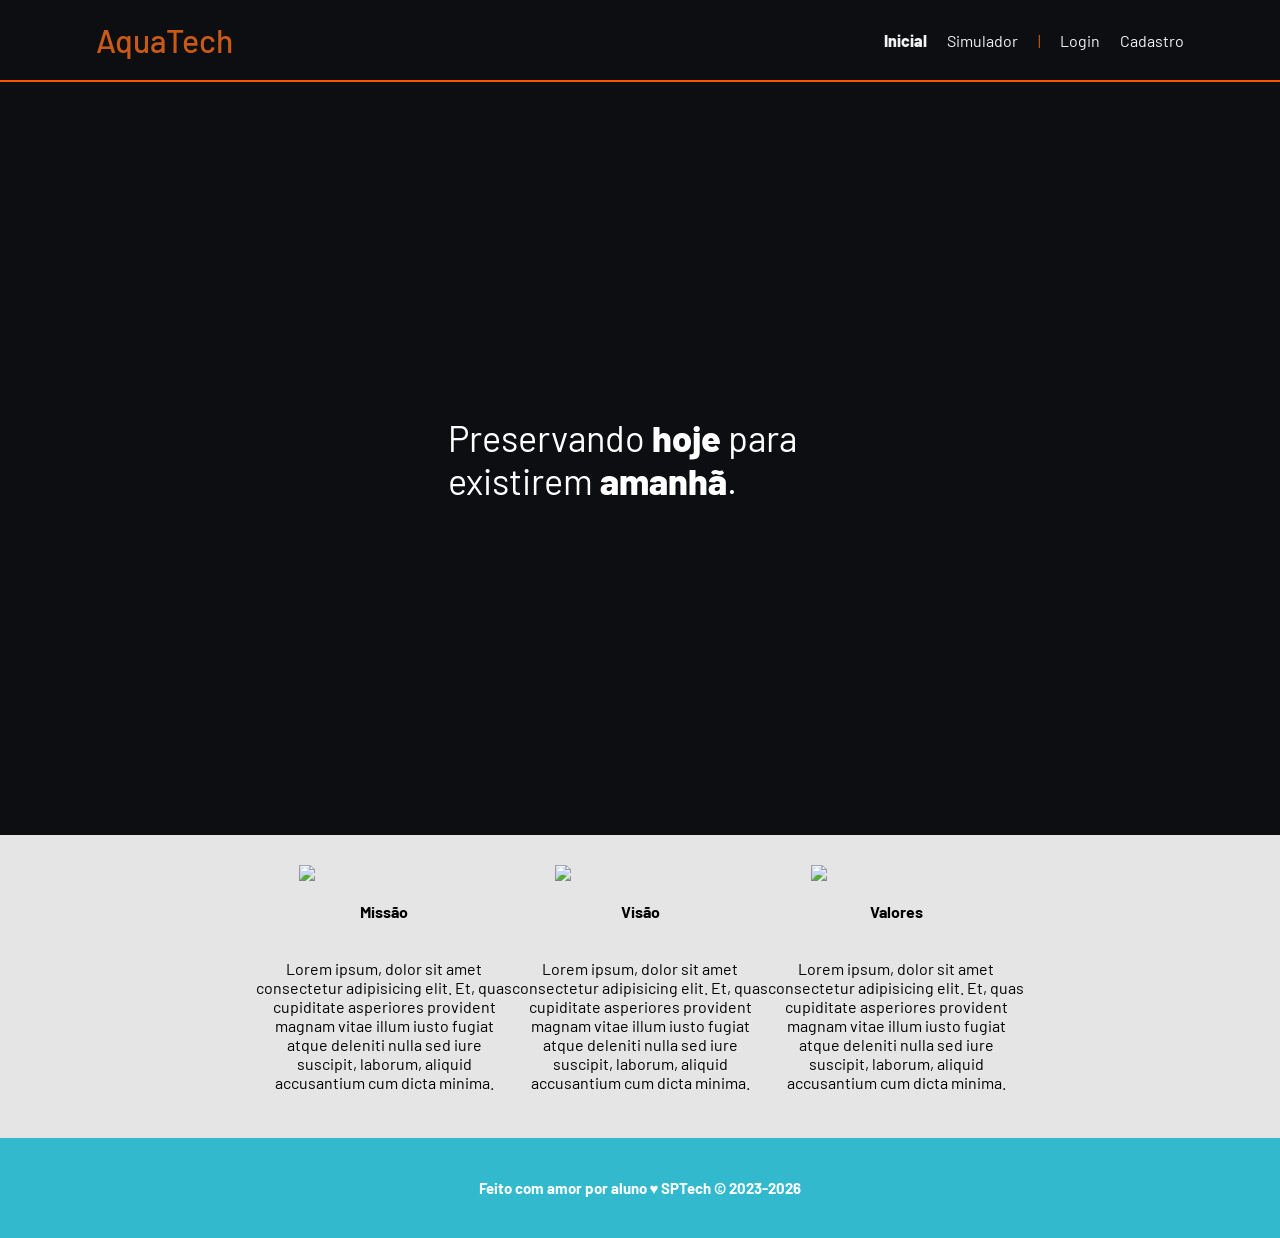
==== web-data-viz/public/index.html @ 4a639823 "Feat: Adicionando Web-Data_Viz ao meu repositório." ====
<!DOCTYPE html>
<html lang="en">

<head>
    <meta charset="UTF-8">
    <meta http-equiv="X-UA-Compatible" content="IE=edge">
    <meta name="viewport" content="width=device-width, initial-scale=1.0">

    <title>AquaTech | Página Inicial</title>

    <script src="./js/sessao.js"></script>

    <link rel="stylesheet" href="./css/estilo.css">
    <link rel="icon" href="./assets/icon/favicon2.ico">
    <link rel="preconnect" href="https://fonts.gstatic.com">
</head>

<body>
    <div class="header">
      <div class="container">
        <h1 class="titulo">AquaTech</h1>
        <ul class="navbar">
          <li class="agora">
            <a href="#">Inicial</a>
          </li>
          <li>
            <a href="simulador.html">Simulador</a>
          </li>
          <li>|</li>
          <li>
            <a href="login.html">Login</a>
          </li>
          <li>
            <a href="cadastro.html">Cadastro</a>
          </li>
        </ul>
      </div>
    </div>
  
    <div class="banner">
      <div class="container">
        <p>Preservando <span>hoje</span> para existirem <span>amanhã</span>.</p>
      </div>
    </div>
  
    <div class="social">
      <div class="container">
        <div class="boxes">
          <div class="box">
            <img src="assets/imgs/planet-earth_color.png">
            <h4>Missão</h4>
            <p>Lorem ipsum, dolor sit amet consectetur adipisicing elit. Et, quas cupiditate asperiores provident magnam
              vitae illum iusto fugiat atque deleniti nulla sed iure suscipit, laborum, aliquid accusantium cum dicta
              minima.</p>
          </div>
          <div class="box">
            <img src="assets/imgs/lightbulb_color.png">
            <h4>Visão</h4>
            <p>Lorem ipsum, dolor sit amet consectetur adipisicing elit. Et, quas cupiditate asperiores provident magnam
              vitae illum iusto fugiat atque deleniti nulla sed iure suscipit, laborum, aliquid accusantium cum dicta
              minima.</p>
          </div>
          <div class="box">
            <img src="assets/imgs/growth_color.png">
            <h4>Valores</h4>
            <p>Lorem ipsum, dolor sit amet consectetur adipisicing elit. Et, quas cupiditate asperiores provident magnam
              vitae illum iusto fugiat atque deleniti nulla sed iure suscipit, laborum, aliquid accusantium cum dicta
              minima.</p>
          </div>
        </div>
      </div>
    </div>
  
    <div class="footer">
      <div class="container">
        <h4>Feito com amor por aluno &hearts; SPTech &copy; 2023-2026</h4>
      </div>
    </div>
  </body>

</html>
---- web-data-viz/public/css/estilo.css ----
@import url('https://fonts.googleapis.com/css2?family=Barlow:ital,wght@0,100;0,200;0,300;0,400;0,500;0,600;0,700;0,800;0,900;1,100;1,200;1,300;1,400;1,500;1,600;1,700;1,800;1,900&display=swap');

body {
  margin: 0;
  padding: 0;
  font-family: 'Barlow', 'Segoe UI', 'Segoe UI', Tahoma, Geneva, Verdana, sans-serif;
  background-color: #0d0e12;
}

:root {
  --tamanho-header: 80px;
  --tamanho-banner: calc(100vh - var(--tamanho-header) - var(--tamanho-footer) - 2px);
  --tamanho-simulador: calc(100vh - var(--tamanho-header) - var(--tamanho-footer) - 2px);
  --tamanho-login: calc(100vh - var(--tamanho-header) - var(--tamanho-footer) - 2px);
  --tamanho-footer: 65px;
}

.container {
  display: flex;
  width: 60%;
  margin: auto;
}

.header {
  height: var(--tamanho-header);
  border-bottom: 2px solid #FF5500;
}

.header .container {
  justify-content: space-between;
  width: 85%;
  align-items: center;
  height: 100%;
}

.header a {
  text-decoration: none;
  color: #F2F2F2;
}

.agora {
  color: #C85A17;
  font-weight: 800;
}

.navbar {
  width: 300px;
  display: flex;
  align-items: center;
  justify-content: space-between;
  list-style: none;
  color: #C85A17;
}

.titulo {
  color: #C85A17;
  width: fit-content;
  font-weight: 500;
}

.header h1 {
  margin: 0;
}

/* BANNER */

.banner {
  height: var(--tamanho-banner);
  color: white;
  background-image: url('../assets/imgs/bg-jelly-fish-para-home.png');
  background-size: cover;
}

.banner .container {
  justify-content: center;
  align-items: center;
  height: 100%;
}

.banner .container p {
  width: 50%;
  margin: 0;
  padding: 0;
  font-size: 36px;
}

.banner .container span {
  font-weight: 800;
}

/* MISSÃO VISÃO VALORES */

.social {
  background-color: #e5e5e5;
  display: flex;
}

.social .container {
  justify-content: center;
}

.box img {
  width: 170px;
}

.social .container .boxes {
  display: flex;
  justify-content: space-between;
  width: 100%;
  padding: 30px 0;
}

.social p {
  text-align: center;
}

.box {
  display: flex;
  flex-direction: column;
  align-items: center;
}

/* FOOTER */

.footer {
  background-color: #32b9cd;
  height: 100px;
  color: #fff;
  display: flex;
  font-size: 15px;
}

.footer .container {
  justify-content: center;
  text-align: center;
}

.footer .container .version {
  font-size: 12px;
}

/* LOGIN */

.login {
  height: var(--tamanho-login);
  background-color: #0d0e12;
  background-size: cover;
}

.login .container {
  justify-content: center;
  align-items: center;
  height: 100%;
}

.card {
  width: 50%;
  background-color: #16171d;
  border-radius: 10px;
  display: flex;
  align-items: center;
  justify-content: space-evenly;
  color: #FF5500;
  flex-direction: column;
  height: fit-content;
  padding: 55px 0;
}

.card h2 {
  margin: 0;
  font-size: 30px;
}

.formulario {
  display: flex;
  height: 90%;
  width: 80%;
  justify-content: space-around;
  flex-direction: column;
}

.formulario span {
  font-size: 15px;
  font-weight: 800;
}

.formulario input {
  /* border: 2px solid #32b9cd; */
  background-color: #2a2a2a;
  text-align: center;
  border-radius: 5px;
  margin: 0;
  border: none;
}

.formulario select {
  /* border: 2px solid #32b9cd; */
  background-color: white;
  color: gray;
  height: 36px;
  text-align: center;
  border-radius: 10px;
  margin: 0;
}

.campo {
  display: flex;
  flex-direction: column;
  justify-content: start;
  padding: 5px 0;
}

.botao {
  cursor: pointer;
  font-family: "Barlow", sans-serif;
  border: 0;
  border-radius: 5px;
  font-weight: 600;
  font-size: 18px;
  color: #fff;
  background-color: #FF5500;
  width: 120px;
  height: 30px;
  align-self: center;
  margin-top: 20px;
}

.loading-div {
  width: 50px;
  display: none;
}

.loading-div img {
  height: 50px;
  width: 50px;
}

#div_erros_login {
  display: none
}

/* FORMULARIO */

.alerta_erro{
  display: flex;
  justify-content: flex-end;
}

.card_erro {
  display: none;
  background-color: #fff;
  color: black;
  width: 230px;
  position: fixed;
  border-radius: 4px;
  border: #FF5500 3px solid;
  padding: 10px;
  margin-right: 10%;
}

.card_erro #mensagem_erro{
  font-weight: 500;
  font-size: 20px;
}

.formulario .tipo_campo {
  font-size: 20px;
  font-weight: 600 !important;
}

.formulario {
  display: flex;
  flex-direction: column;
}

input {
  margin-bottom: 10px;
  /* border: 2px solid #32b9cd; */
  padding: 10px;
  text-align: center;
  border-radius: 10px;
}

.btn {
  font-family: "Barlow", sans-serif;
  border: 0;
  border-radius: 5px;
  font-weight: 600;
  font-size: 18px;
  padding: 10px 15px;
  color: white;
  background-color: #ED145B;
  width: 120px;
  align-self: center;
  margin-top: 5px;
}

.loading-div {
  width: 50px;
  margin: auto;
  display: none;
}

.loading-div img {
  height: 50px;
  width: 50px;
}

/* SIMULADOR */

.simulador {
  color: white;
}

.simulador .container {
  flex-direction: column;
  overflow: scroll; 
  height: var(--tamanho-simulador);
}

/* ALERTA */

#alerta {
  position: absolute;
  right: 0;
  bottom: 0;
}

.mensagem-alarme {
  background-color: white;
  border-radius: 5px;
  width: 300px;
  height: 80px;
  margin: 10px;
  padding: 10px 0;
  display: flex;
  justify-content: space-evenly;
  align-items: center;
}

.mensagem-alarme h3 {
  font-size: 14px;
  margin: 0;
}

.mensagem-alarme .informacao {
  width: 66%;
}

.alarme-sino {
  width: 48px;
  height: 48px;
  animation-name: bell;
  animation-duration: 4s;
  background-image: url('https://cdn-icons-png.flaticon.com/512/1157/1157000.png');
  background-size: cover;
  animation-iteration-count: infinite;
}

@keyframes bell {
  0%   {transform: rotate(25deg)}
  25%  {transform: rotate(-25deg)}
  50%  {transform: rotate(25deg)}
  75%  {transform: rotate(-25deg)}
  100% {transform: rotate(25deg)}
}
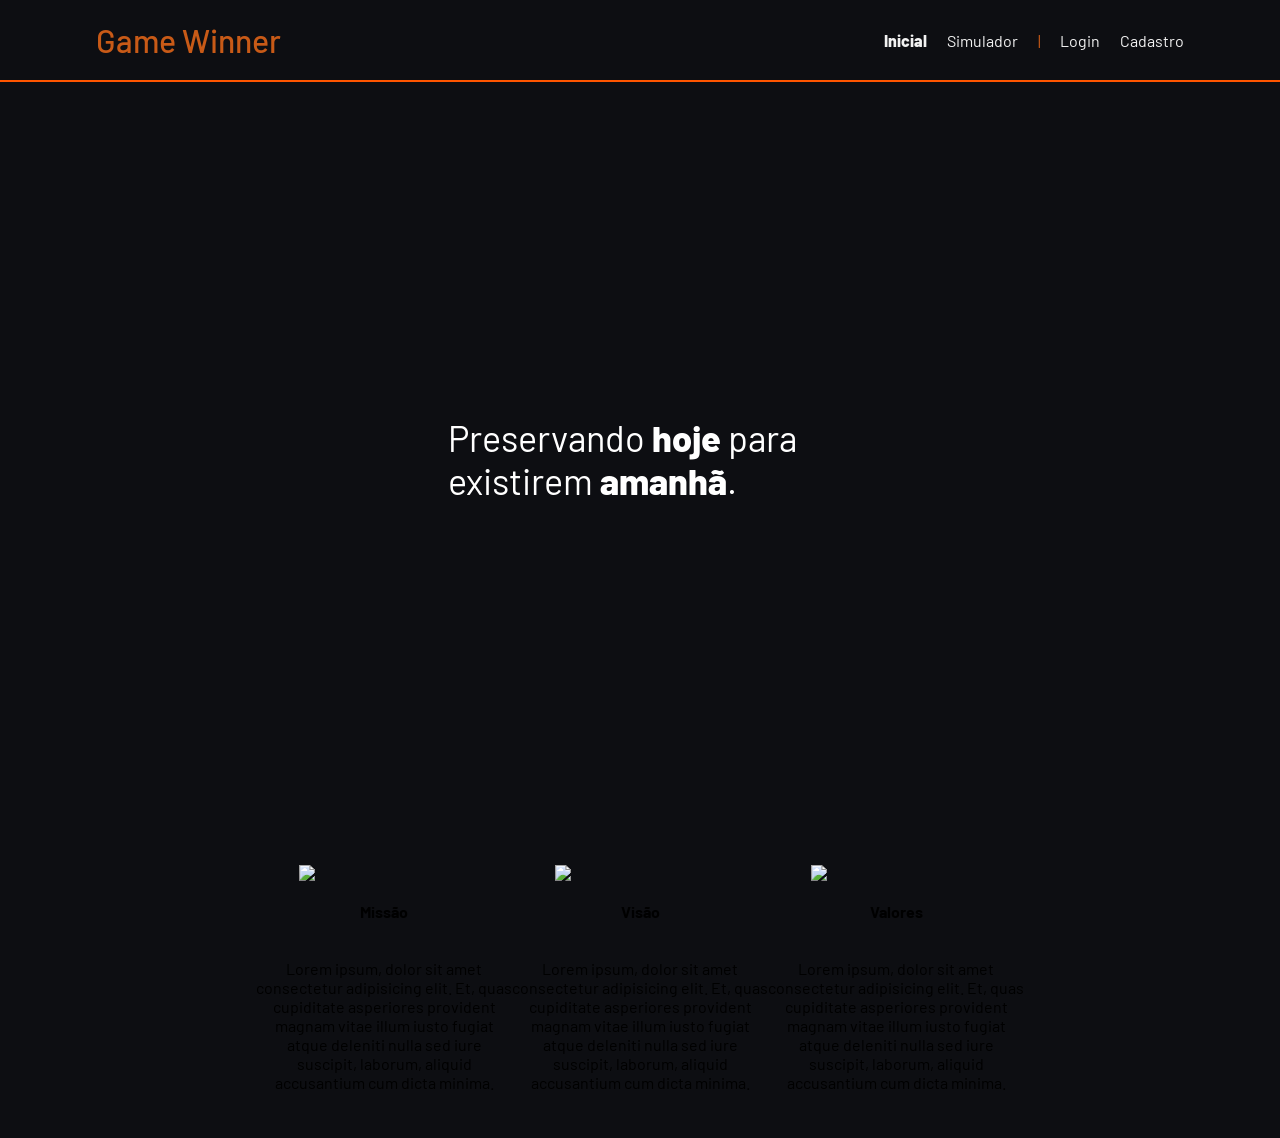
==== commit 70001c9f: "Fix: Foi arrumado as cores da tela Home." ====
--- a/web-data-viz/public/index.html
+++ b/web-data-viz/public/index.html
@@ -6,7 +6,7 @@
     <meta http-equiv="X-UA-Compatible" content="IE=edge">
     <meta name="viewport" content="width=device-width, initial-scale=1.0">
 
-    <title>AquaTech | Página Inicial</title>
+    <title>Game Winner | Página Inicial</title>
 
     <script src="./js/sessao.js"></script>
 
@@ -18,7 +18,7 @@
 <body>
     <div class="header">
       <div class="container">
-        <h1 class="titulo">AquaTech</h1>
+        <h1 class="titulo">Game Winner</h1>
         <ul class="navbar">
           <li class="agora">
             <a href="#">Inicial</a>
@@ -70,12 +70,6 @@
         </div>
       </div>
     </div>
-  
-    <div class="footer">
-      <div class="container">
-        <h4>Feito com amor por aluno &hearts; SPTech &copy; 2023-2026</h4>
-      </div>
-    </div>
   </body>
 
 </html>
--- a/web-data-viz/public/css/estilo.css
+++ b/web-data-viz/public/css/estilo.css
@@ -67,7 +67,7 @@
 .banner {
   height: var(--tamanho-banner);
   color: white;
-  background-image: url('../assets/imgs/bg-jelly-fish-para-home.png');
+  background-color: #0d0e12;
   background-size: cover;
 }
 
@@ -91,7 +91,7 @@
 /* MISSÃO VISÃO VALORES */
 
 .social {
-  background-color: #e5e5e5;
+  background-color: #0d0e12;
   display: flex;
 }
 
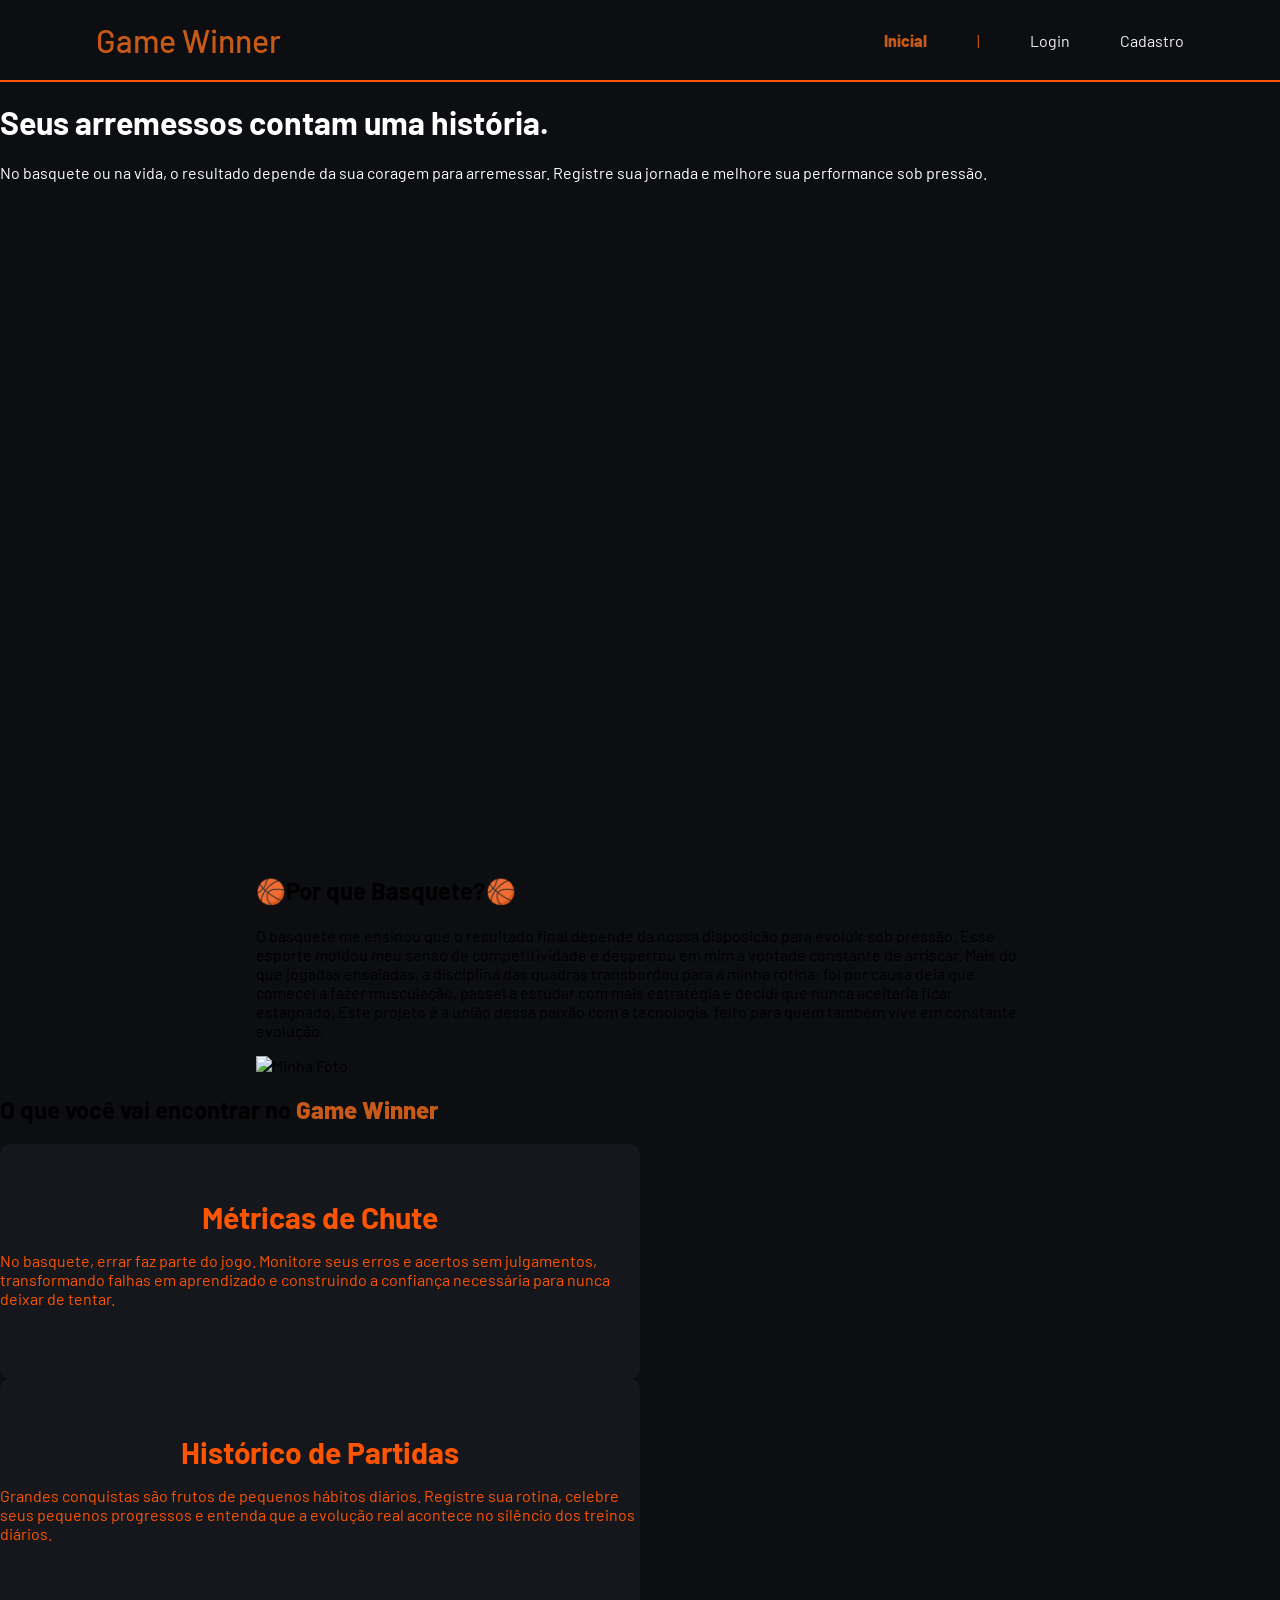
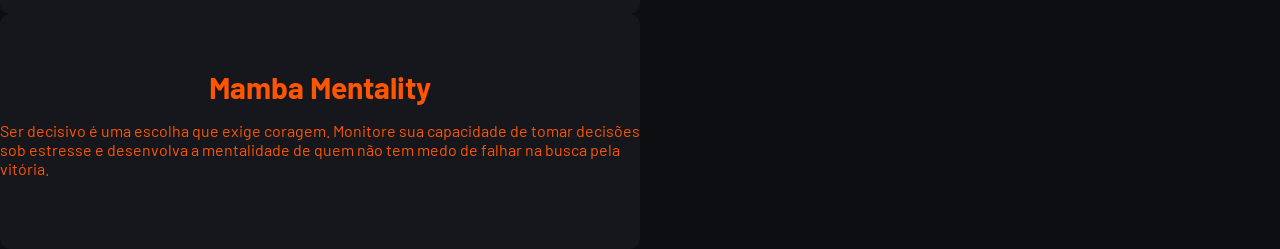
==== commit 68263139: "Fix: Foi arrumado por completo a INDEX.html, estando assim finalizada." ====
--- a/web-data-viz/public/index.html
+++ b/web-data-viz/public/index.html
@@ -1,30 +1,26 @@
-<!DOCTYPE html>
+<!doctype html>
 <html lang="en">
-
-<head>
-    <meta charset="UTF-8">
-    <meta http-equiv="X-UA-Compatible" content="IE=edge">
-    <meta name="viewport" content="width=device-width, initial-scale=1.0">
+  <head>
+    <meta charset="UTF-8" />
+    <meta http-equiv="X-UA-Compatible" content="IE=edge" />
+    <meta name="viewport" content="width=device-width, initial-scale=1.0" />
 
     <title>Game Winner | Página Inicial</title>
 
     <script src="./js/sessao.js"></script>
 
-    <link rel="stylesheet" href="./css/estilo.css">
-    <link rel="icon" href="./assets/icon/favicon2.ico">
-    <link rel="preconnect" href="https://fonts.gstatic.com">
-</head>
+    <link rel="stylesheet" href="./css/estilo.css" />
+    <link rel="icon" href="./assets/icon/favicon2.ico" />
+    <link rel="preconnect" href="https://fonts.gstatic.com" />
+  </head>
 
-<body>
+  <body>
     <div class="header">
       <div class="container">
         <h1 class="titulo">Game Winner</h1>
         <ul class="navbar">
           <li class="agora">
-            <a href="#">Inicial</a>
-          </li>
-          <li>
-            <a href="simulador.html">Simulador</a>
+            <span href="#">Inicial</span>
           </li>
           <li>|</li>
           <li>
@@ -36,40 +32,82 @@
         </ul>
       </div>
     </div>
-  
-    <div class="banner">
-      <div class="container">
-        <p>Preservando <span>hoje</span> para existirem <span>amanhã</span>.</p>
+
+    <div class="banner banner-principal">
+      <div class="banner-conteudo">
+        <h1>Seus arremessos contam uma história.</h1>
+        <p>
+          No basquete ou na vida, o resultado depende da sua coragem para
+          arremessar. Registre sua jornada e melhore sua performance sob
+          pressão.
+        </p>
       </div>
     </div>
-  
-    <div class="social">
+
+    <div class="secao-sobre">
       <div class="container">
-        <div class="boxes">
-          <div class="box">
-            <img src="assets/imgs/planet-earth_color.png">
-            <h4>Missão</h4>
-            <p>Lorem ipsum, dolor sit amet consectetur adipisicing elit. Et, quas cupiditate asperiores provident magnam
-              vitae illum iusto fugiat atque deleniti nulla sed iure suscipit, laborum, aliquid accusantium cum dicta
-              minima.</p>
+        <div class="sobre-conteudo">
+          <div class="sobre-texto">
+            <h2>🏀Por que Basquete?🏀</h2>
+            <p>
+              O basquete me ensinou que o resultado final depende da nossa
+              disposição para evoluir sob pressão. Esse esporte moldou meu senso
+              de competitividade e despertou em mim a vontade constante de
+              arriscar. Mais do que jogadas ensaiadas, a disciplina das quadras
+              transbordou para a minha rotina: foi por causa dela que comecei a
+              fazer musculação, passei a estudar com mais estratégia e decidi
+              que nunca aceitaria ficar estagnado. Este projeto é a união dessa
+              paixão com a tecnologia, feito para quem também vive em constante
+              evolução.
+            </p>
           </div>
-          <div class="box">
-            <img src="assets/imgs/lightbulb_color.png">
-            <h4>Visão</h4>
-            <p>Lorem ipsum, dolor sit amet consectetur adipisicing elit. Et, quas cupiditate asperiores provident magnam
-              vitae illum iusto fugiat atque deleniti nulla sed iure suscipit, laborum, aliquid accusantium cum dicta
-              minima.</p>
-          </div>
-          <div class="box">
-            <img src="assets/imgs/growth_color.png">
-            <h4>Valores</h4>
-            <p>Lorem ipsum, dolor sit amet consectetur adipisicing elit. Et, quas cupiditate asperiores provident magnam
-              vitae illum iusto fugiat atque deleniti nulla sed iure suscipit, laborum, aliquid accusantium cum dicta
-              minima.</p>
+          <div>
+            <div class="placeholder-foto">
+              <img
+                src="./assets/imgs/eu_baska.png"
+                alt="Minha Foto"
+                class="foto-perfil"
+              />
+            </div>
           </div>
         </div>
       </div>
     </div>
+
+    <div class="secao-recursos">
+        <h2 class="titulo-secao">O que você vai encontrar no <span class="agora">Game Winner</span> </h2>
+        
+
+        <div class="cards-container"></div>
+    </div>
+
+    <div class="cards-container">
+      <div class="card card-home">
+        <h2>Métricas de Chute</h2>
+        <p>
+          No basquete, errar faz parte do jogo. Monitore seus erros e acertos
+          sem julgamentos, transformando falhas em aprendizado e construindo a
+          confiança necessária para nunca deixar de tentar.
+        </p>
+      </div>
+
+      <div class="card card-home">
+        <h2>Histórico de Partidas</h2>
+        <p>
+          Grandes conquistas são frutos de pequenos hábitos diários. Registre
+          sua rotina, celebre seus pequenos progressos e entenda que a evolução
+          real acontece no silêncio dos treinos diários.
+        </p>
+      </div>
+
+      <div class="card card-home">
+        <h2>Mamba Mentality</h2>
+        <p>
+          Ser decisivo é uma escolha que exige coragem. Monitore sua capacidade
+          de tomar decisões sob estresse e desenvolva a mentalidade de quem não
+          tem medo de falhar na busca pela vitória.
+        </p>
+      </div>
+    </div>
   </body>
-
-</html>+</html>
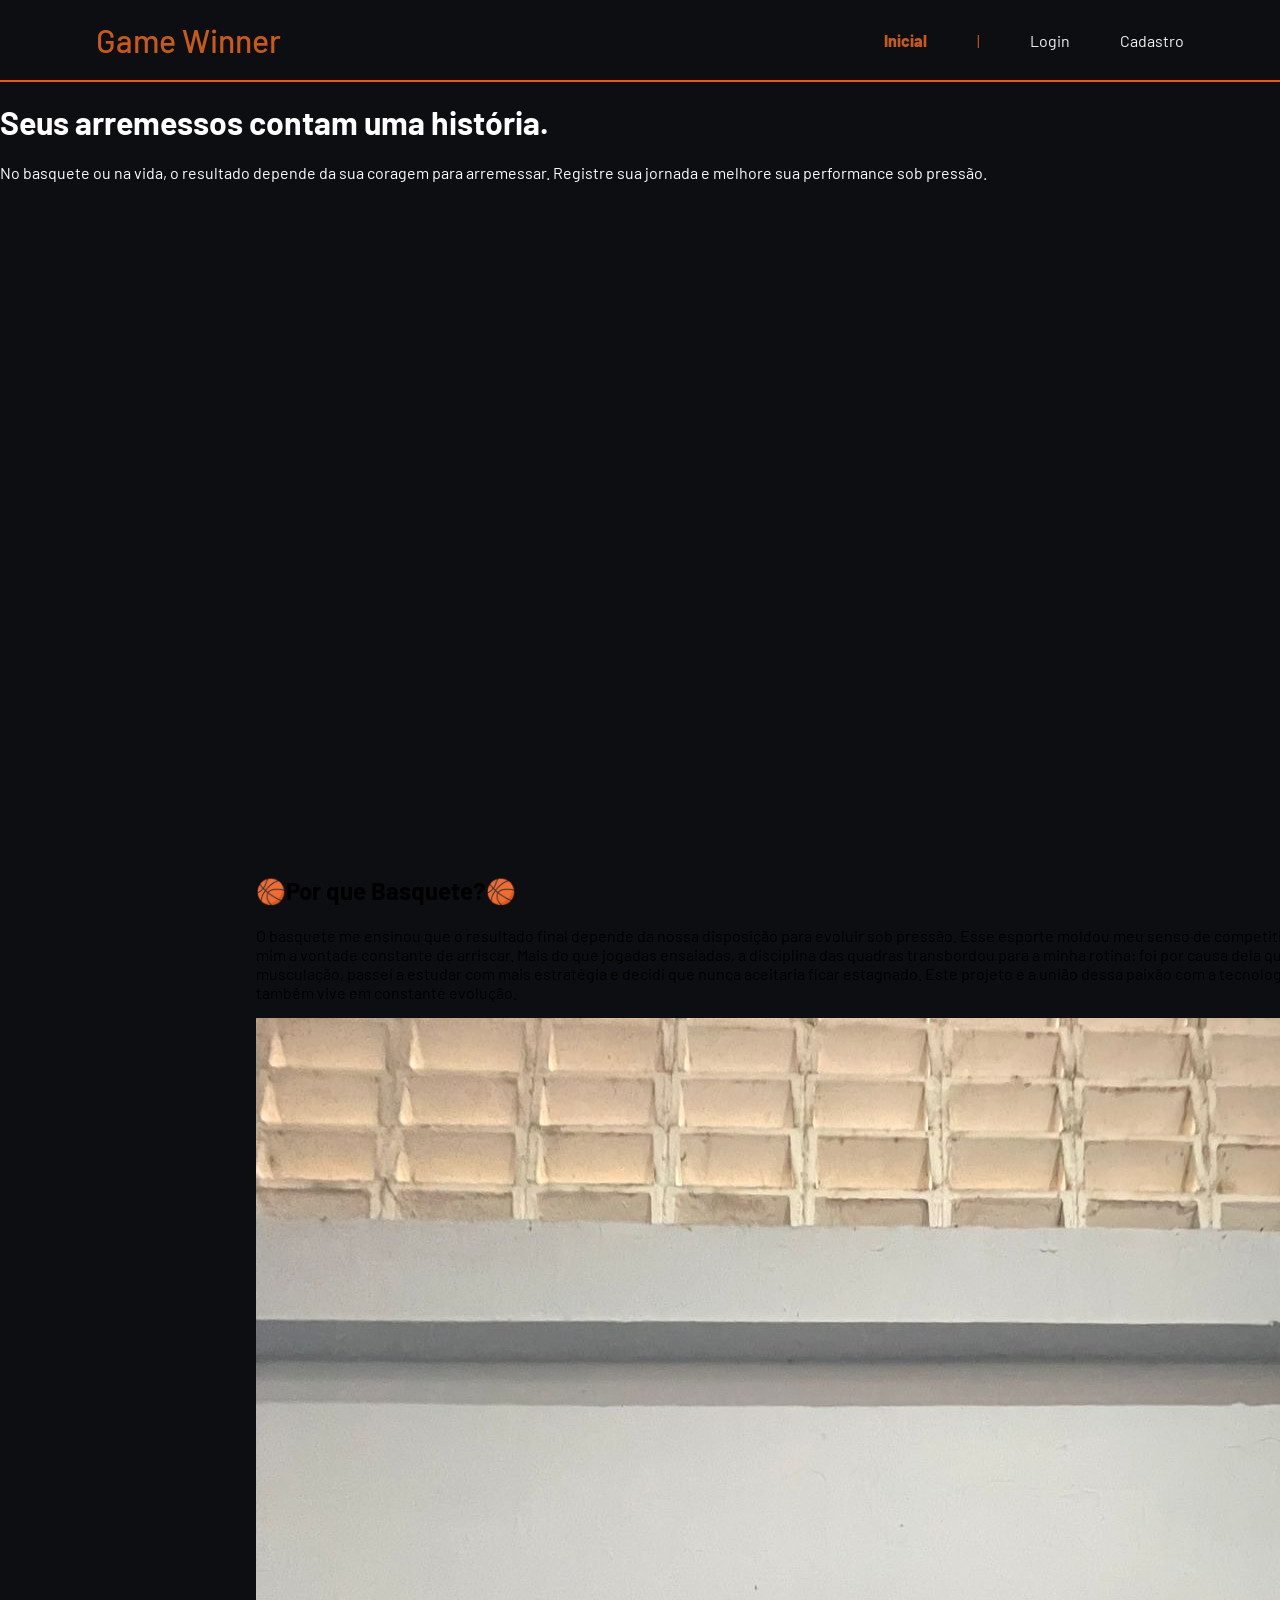
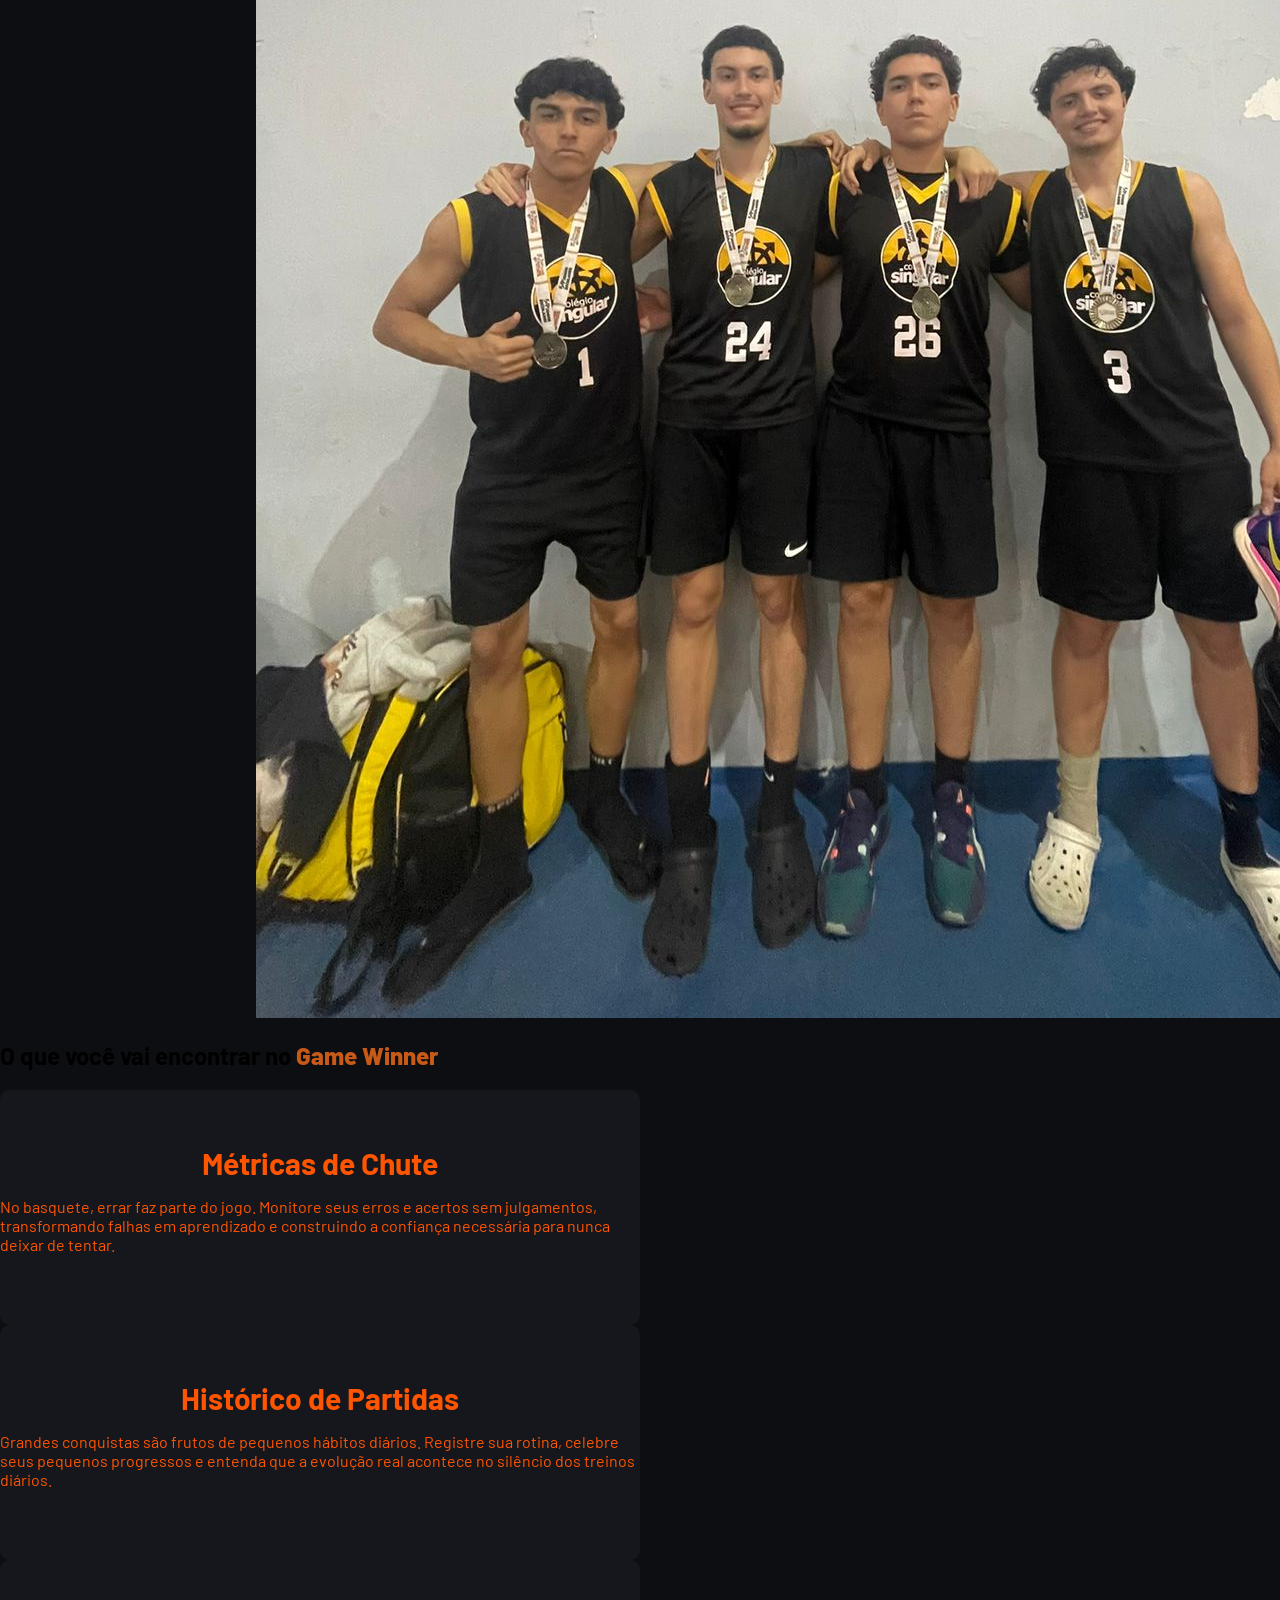
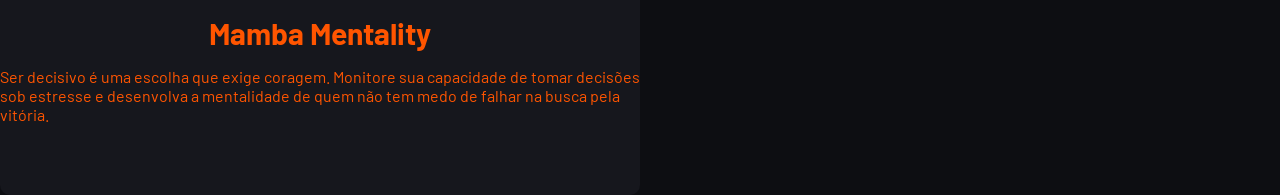
==== commit 672ef598: "Fix: Arrumando titulo." ====
--- a/web-data-viz/public/index.html
+++ b/web-data-viz/public/index.html
@@ -9,6 +9,7 @@
 
     <script src="./js/sessao.js"></script>
 
+    <link href="https://fonts.googleapis.com/css2?family=Great+Vibes&display=swap" rel="stylesheet">
     <link rel="stylesheet" href="./css/estilo.css" />
     <link rel="icon" href="./assets/icon/favicon2.ico" />
     <link rel="preconnect" href="https://fonts.gstatic.com" />
